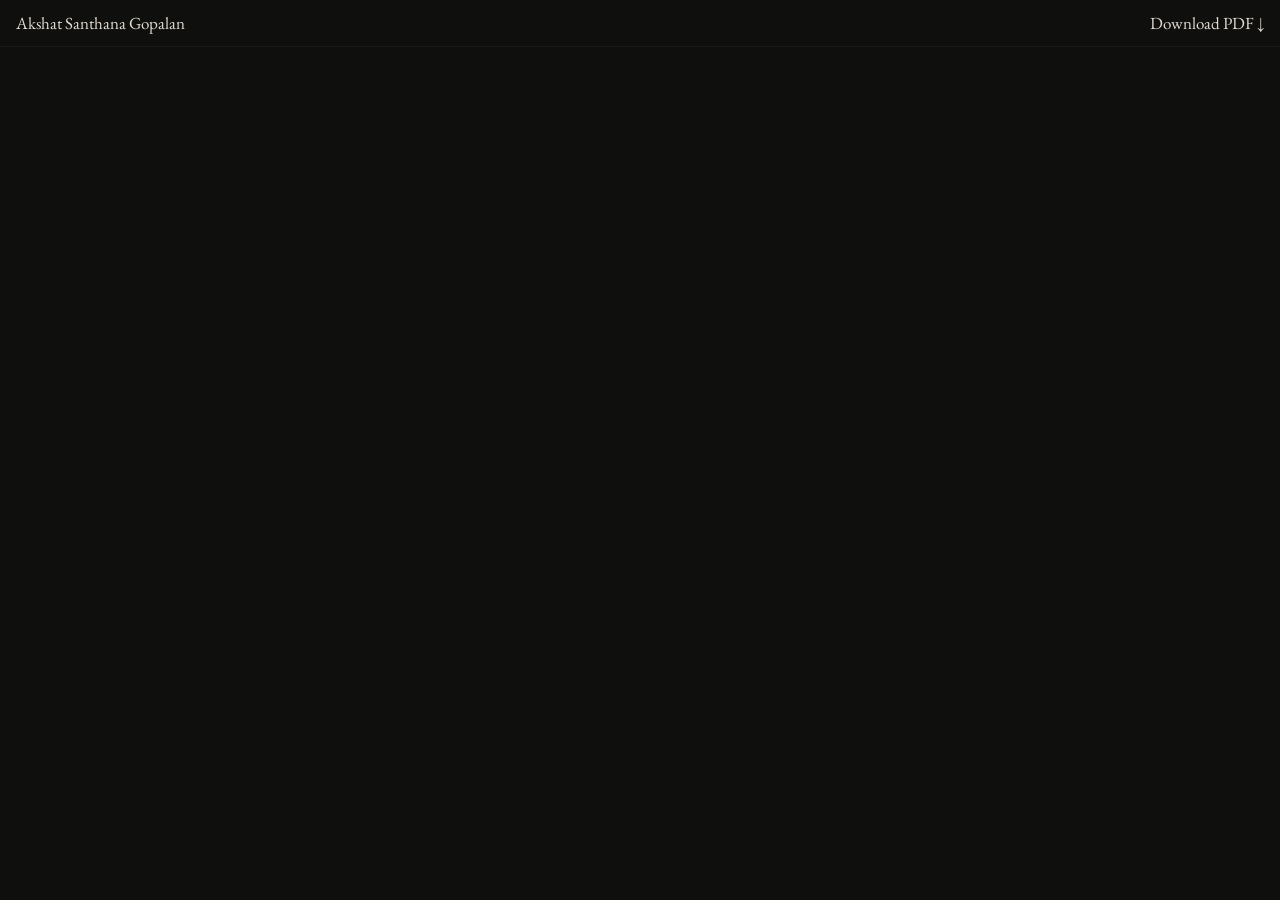
==== PeronalPortfolio/resume/index.html @ 5c0907a2 "Add hidden resume page at /resume Co-Authored-By: Claude Opus 5.5 <noreply@anthropic.com>" ====
<!DOCTYPE html>
<html lang="en">
<head>
  <meta charset="UTF-8" />
  <meta name="viewport" content="width=device-width, initial-scale=1.0" />
  <meta name="robots" content="noindex, nofollow" />
  <title>Resume · Akshat Santhana Gopalan</title>
  <link href="https://fonts.googleapis.com/css2?family=EB+Garamond:wght@400;500&display=swap" rel="stylesheet" />
  <style>
    * { box-sizing: border-box; margin: 0; padding: 0; }
    html, body { height: 100%; }
    body {
      background: #0f0f0e;
      color: #bdb6ac;
      font-family: 'EB Garamond', Georgia, serif;
      display: flex;
      flex-direction: column;
    }
    header {
      display: flex;
      justify-content: space-between;
      align-items: center;
      padding: 0.75rem 1rem;
      border-bottom: 1px solid #1c1a18;
      font-size: 17px;
    }
    a { color: #e2dbd1; text-decoration: none; }
    a:hover { text-decoration: underline; }
    iframe { flex: 1; width: 100%; border: 0; background: #0f0f0e; }
  </style>
</head>
<body>
  <header>
    <a href="/">Akshat Santhana Gopalan</a>
    <a href="AkshatResumeUCBerkeley.pdf" download>Download PDF ↓</a>
  </header>
  <iframe src="AkshatResumeUCBerkeley.pdf" title="Resume"></iframe>
</body>
</html>
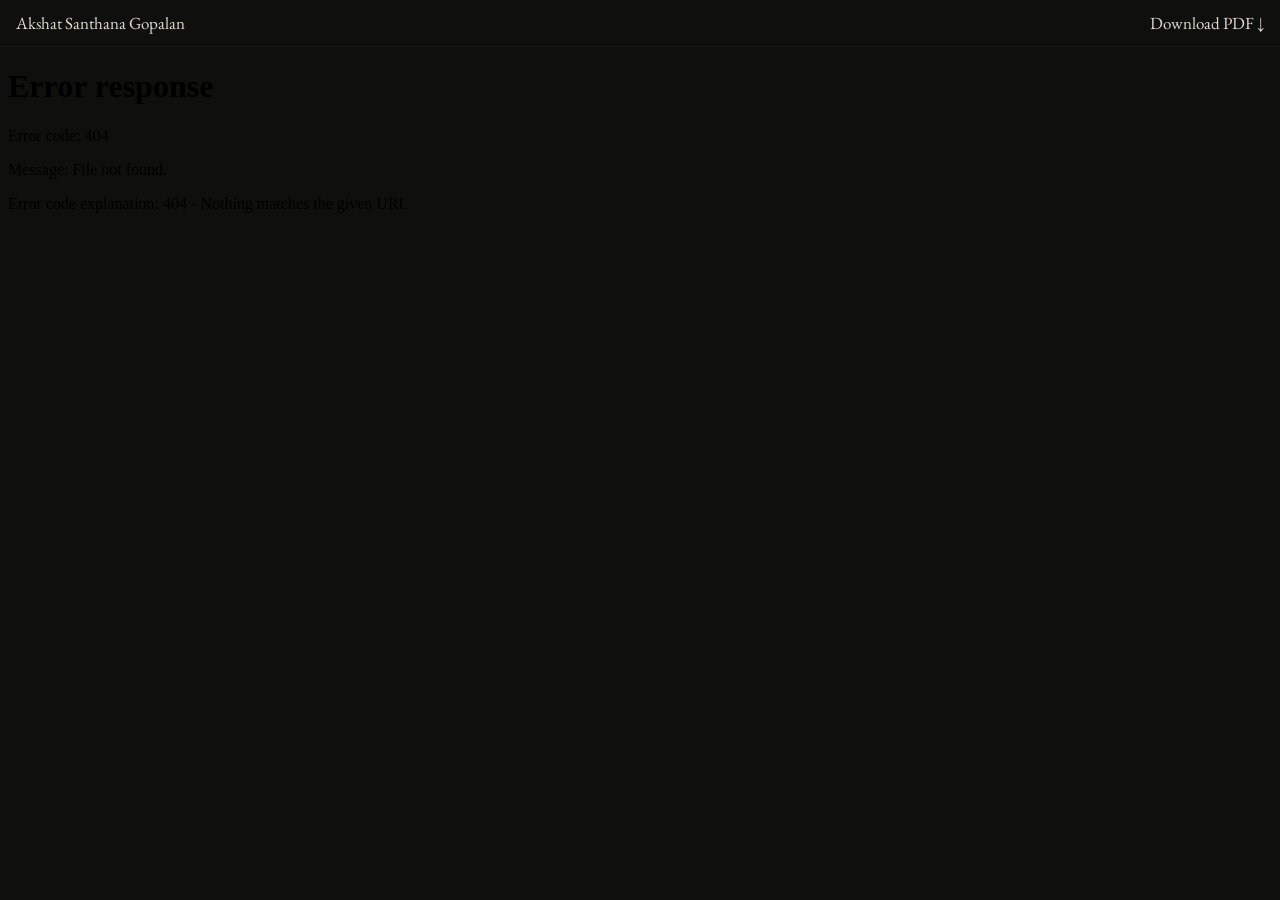
==== commit 6227dba7: "Fix resume PDF path so /resume works without trailing slash Co-Authored-By: Claude Opus 5.5 <noreply" ====
--- a/PeronalPortfolio/resume/index.html
+++ b/PeronalPortfolio/resume/index.html
@@ -32,8 +32,8 @@
 <body>
   <header>
     <a href="/">Akshat Santhana Gopalan</a>
-    <a href="AkshatResumeUCBerkeley.pdf" download>Download PDF ↓</a>
+    <a href="/resume/AkshatResumeUCBerkeley.pdf" download>Download PDF ↓</a>
   </header>
-  <iframe src="AkshatResumeUCBerkeley.pdf" title="Resume"></iframe>
+  <iframe src="/resume/AkshatResumeUCBerkeley.pdf" title="Resume"></iframe>
 </body>
 </html>
